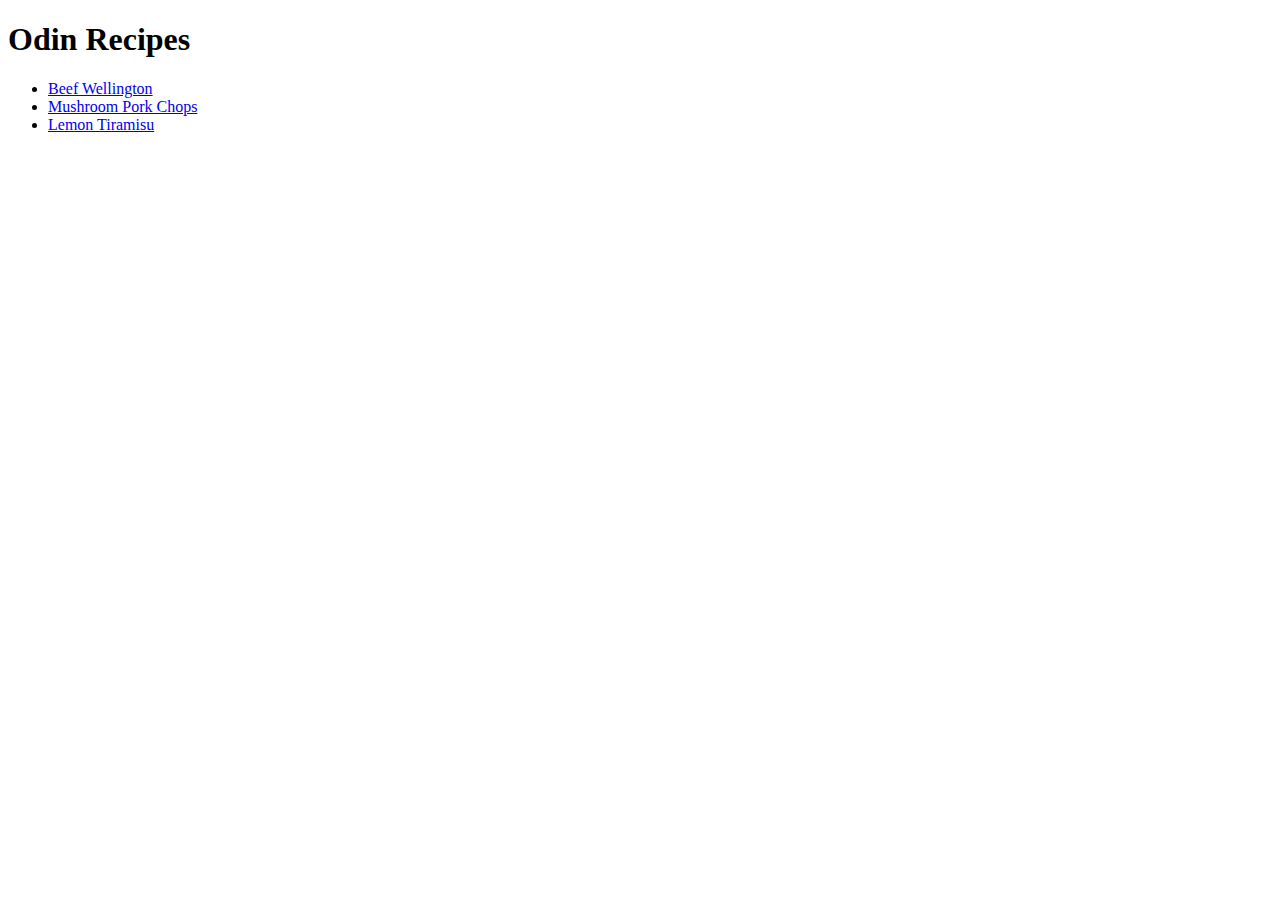
==== index.html @ 54892789 "add links to index.html for othe recipes" ====
<!DOCTYPE html>
<html lang="en">
<head>
    <meta charset="UTF-8">
    <meta name="viewport" content="width=device-width, initial-scale=1.0">
    <title>Document</title>
</head>
<body>
    <h1>Odin Recipes</h1>
    <ul>
        <li> <a href="recipes/beefwellington.html">Beef Wellington</a></li>
        <li> <a href="recipes/porkchop.html">Mushroom Pork Chops</a></li>
        <li> <a href="recipes/tiramisu.html">Lemon Tiramisu</a></li>
    </ul>
</body>
</html>
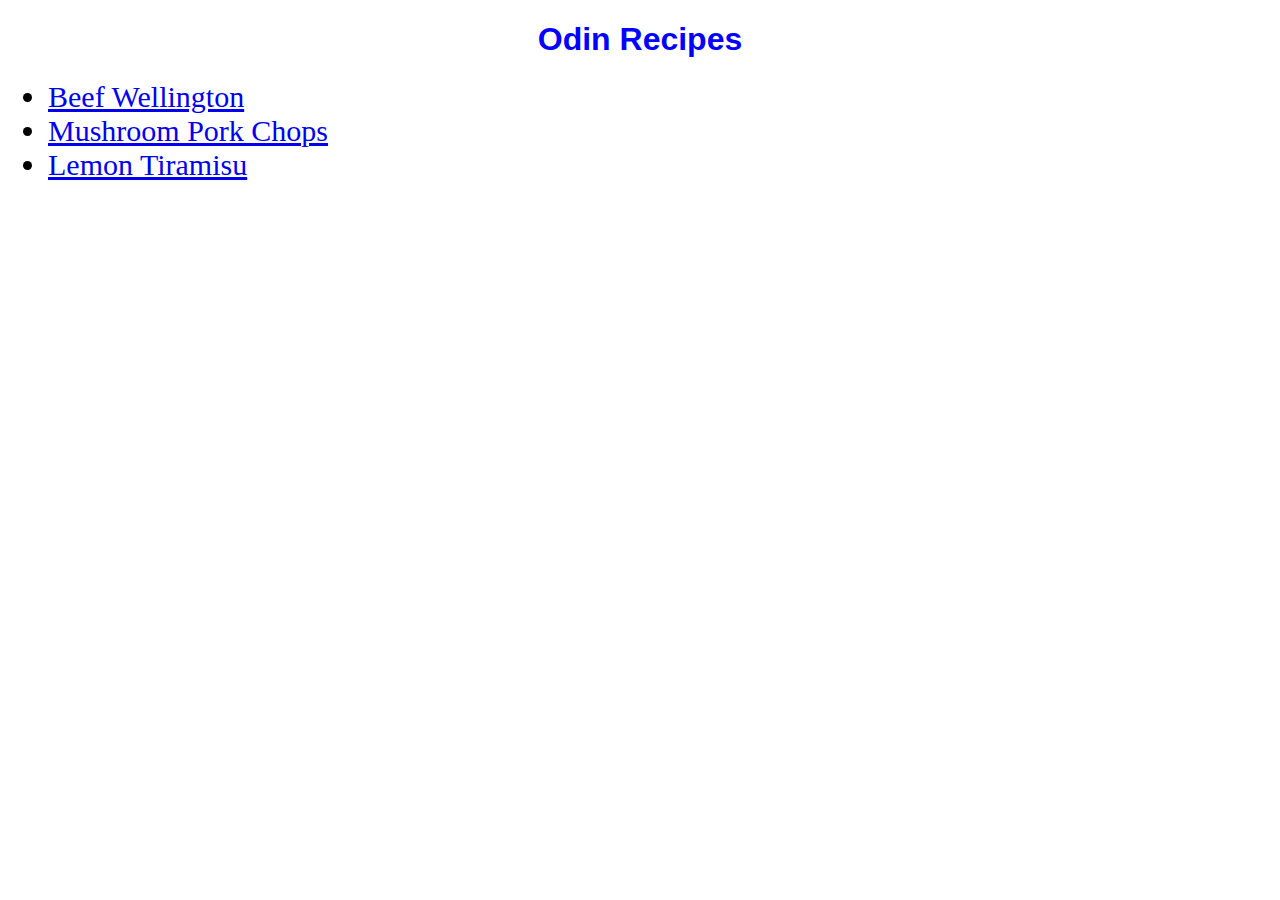
==== commit 373dcf6f: "Add styles.css and styles to main page index.html" ====
--- a/index.html
+++ b/index.html
@@ -4,6 +4,7 @@
     <meta charset="UTF-8">
     <meta name="viewport" content="width=device-width, initial-scale=1.0">
     <title>Document</title>
+    <link rel="stylesheet" href="styles.css">
 </head>
 <body>
     <h1>Odin Recipes</h1>
--- a/styles.css
+++ b/styles.css
@@ -0,0 +1,9 @@
+li {
+    font-size:30px;
+}
+
+h1 {
+    color: blue;
+    text-align: center;
+    font-family: Arial, Verdana, Tahoma, "Trebuchet MS", Georgia;
+}